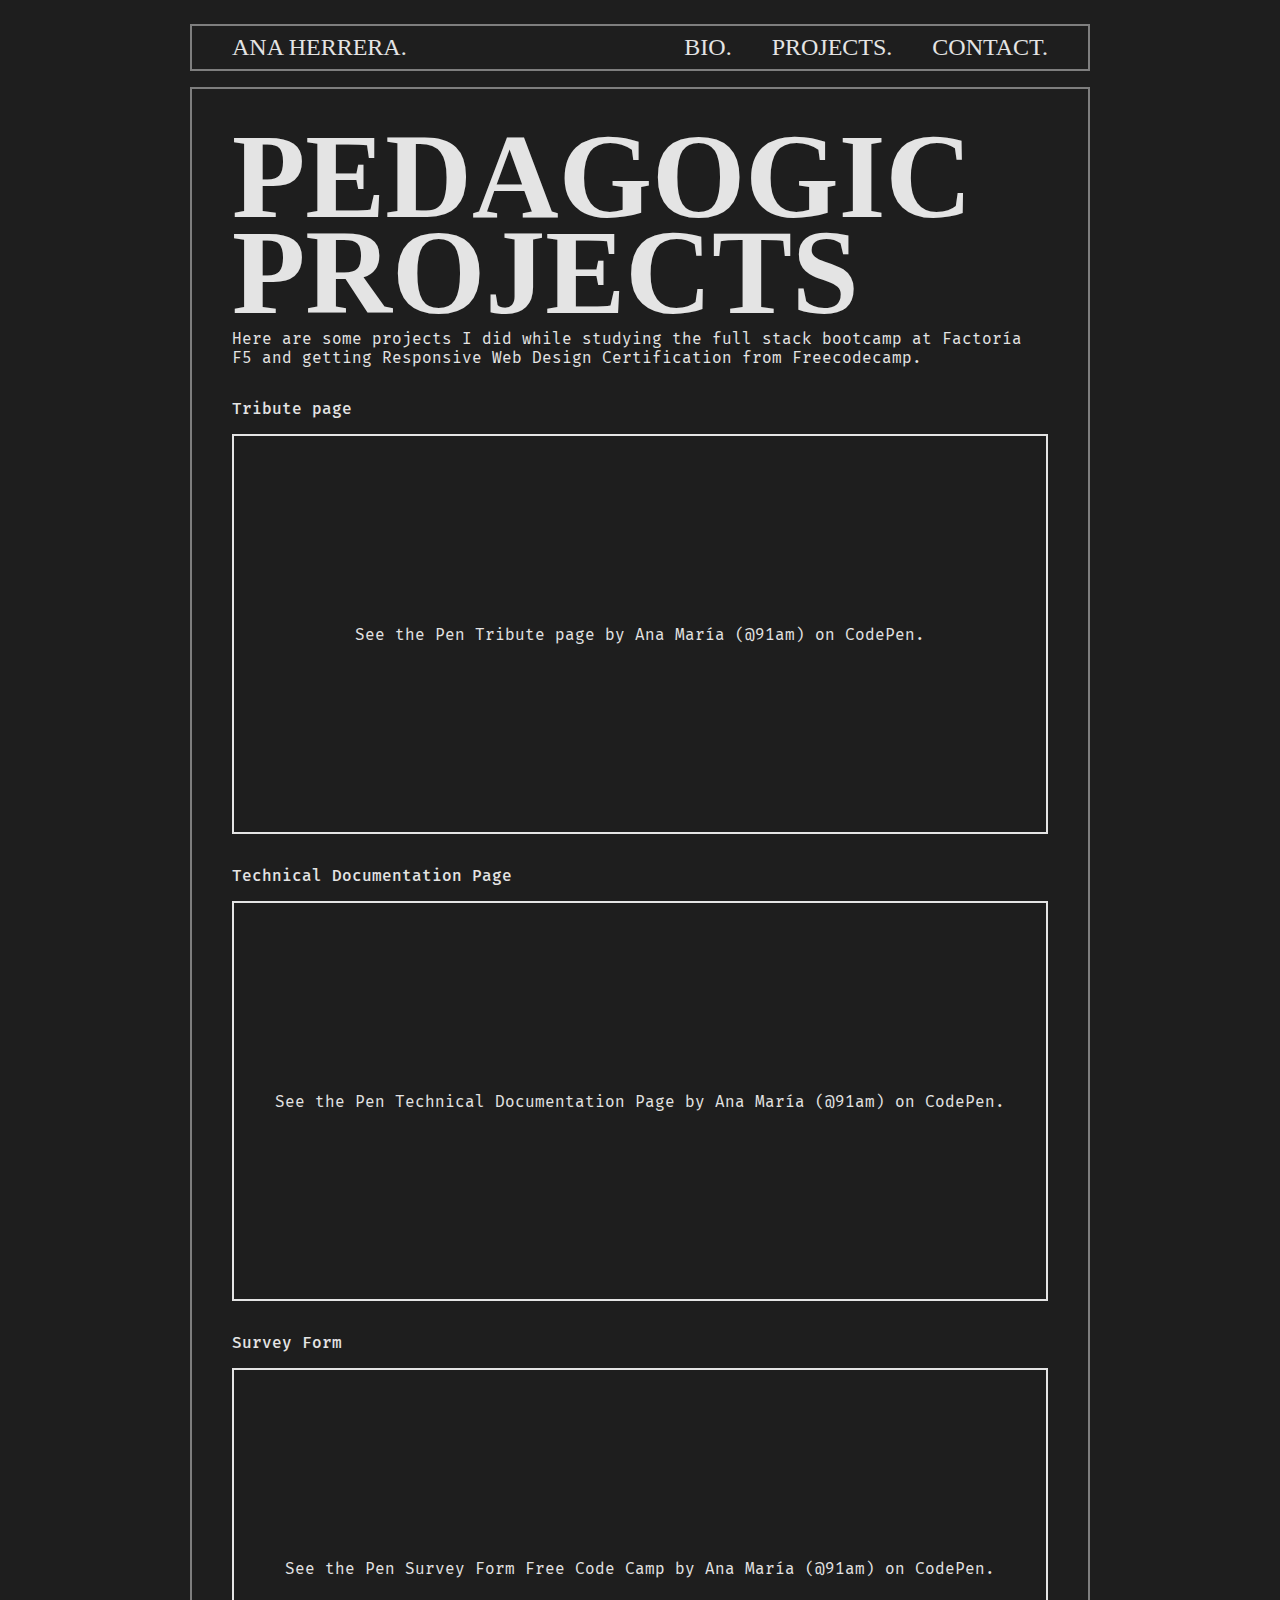
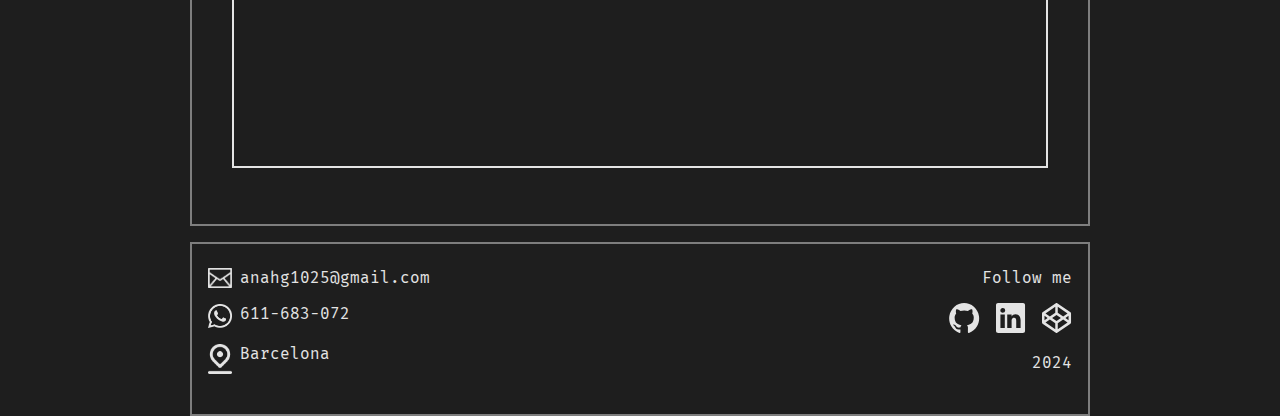
==== pedagogic.html @ 6eaab2d1 "Init repo" ====
<!DOCTYPE html>
<html lang="en">

<head>
    <meta charset="UTF-8">
    <meta name="viewport" content="width=device-width, initial-scale=1.0">
    <title>portafolioAnaHerrera</title>
    <link rel="stylesheet" href="style.css">
    <link rel="preconnect" href="https://fonts.googleapis.com">
    <link rel="preconnect" href="https://fonts.gstatic.com" crossorigin>
    <link
        href="https://fonts.googleapis.com/css2?family=Fira+Mono:wght@400;500;700&family=Tektur:wght@400..900&display=swap"
        rel="stylesheet">

<body>
    <main>
        <header>
            <a href="/index.html">ANA HERRERA.</a>
            <nav>
                <ul>
                    <li><a class="nav-link" href="/index.html#bio-section">BIO.</a></li>
                    <li><a class="nav-link" href="/index.html#projects-section">PROJECTS.</a></li>
                    <li><a class="nav-link" href="/index.html#contact-section">CONTACT.</a></li>
                </ul>
            </nav>
        </header>
        <section class="pedagogic">
            <div>
                <h2>PEDAGOGIC PROJECTS</h2>
                <p class="pedagogic-caption">Here are some projects I did while studying the full stack bootcamp at Factoría F5 and getting
                    Responsive Web Design Certification from Freecodecamp.</p>
            </div>

            <p class="title-codepen">Tribute page</p>
            <p class="codepen" data-height="400" data-default-tab="result" data-slug-hash="YzBNOgx" data-user="91am"
                style="height: 400px; box-sizing: border-box; display: flex; align-items: center; justify-content: center; border: 2px solid; margin: 1em 0; padding: 1em;">
                <span>See the Pen <a href="https://codepen.io/91am/pen/YzBNOgx">
                        Tribute page</a> by Ana María (<a href="https://codepen.io/91am">@91am</a>)
                    on <a href="https://codepen.io">CodePen</a>.</span>
            </p>
            <script async src="https://cpwebassets.codepen.io/assets/embed/ei.js"></script>

            <p class="title-codepen">Technical Documentation Page</p>
            <p class="codepen" data-height="400" data-default-tab="result" data-slug-hash="NWewVEK" data-user="91am" style="height: 400px; box-sizing: border-box; display: flex; align-items: center; justify-content: center; border: 2px solid; margin: 1em 0; padding: 1em;">
                <span>See the Pen <a href="https://codepen.io/91am/pen/NWewVEK">
                Technical Documentation Page</a> by Ana María (<a href="https://codepen.io/91am">@91am</a>)
                on <a href="https://codepen.io">CodePen</a>.</span>
              </p>
              <script async src="https://cpwebassets.codepen.io/assets/embed/ei.js"></script>


            <p class="title-codepen">Survey Form</p>
            <p class="codepen" data-height="400" data-default-tab="result" data-slug-hash="xxmRBQW" data-user="91am" style="height: 400px; box-sizing: border-box; display: flex; align-items: center; justify-content: center; border: 2px solid; margin: 1em 0; padding: 1em;">
                <span>See the Pen <a href="https://codepen.io/91am/pen/xxmRBQW">
                Survey Form Free Code Camp</a> by Ana María (<a href="https://codepen.io/91am">@91am</a>)
                on <a href="https://codepen.io">CodePen</a>.</span>
              </p>
              <script async src="https://cpwebassets.codepen.io/assets/embed/ei.js"></script>

        </section>

        <footer>

            <div class="contact-info">
                <ul>
                    <li><img src="imgs/correo icono.png" alt="icono-correo">anahg1025@gmail.com</li>
                    <li><img src="imgs/whatsapp icono.png" alt="icono-whatsapp">611-683-072</li>
                    <li><img src="imgs/ubicacion icono.png" alt="icono-ubicacion">Barcelona</li>
                </ul>
            </div>

            <div class="networking-container">
                <span>Follow me</span>
                <ul>
                    <li>
                        <a href="https://github.com/91am" target="_blank"><svg width="31" height="30"
                                viewBox="0 0 31 30" fill="none" xmlns="http://www.w3.org/2000/svg">
                                <path
                                    d="M15.1613 0C11.5995 0.000151434 8.15399 1.29973 5.44127 3.66621C2.72854 6.03269 0.925603 9.31163 0.355055 12.9163C-0.215492 16.5211 0.483581 20.2163 2.32719 23.3409C4.1708 26.4655 7.03864 28.8156 10.4176 29.9706C11.1676 30.1052 11.4488 29.6438 11.4488 29.24C11.4488 28.8748 11.43 27.6637 11.43 26.3756C7.6613 27.0869 6.68631 25.4337 6.38631 24.5686C6.05343 23.7272 5.52573 22.9816 4.84882 22.3962C4.32383 22.1079 3.57383 21.3966 4.83006 21.3774C5.30974 21.4307 5.7698 21.6019 6.17126 21.8763C6.57272 22.1507 6.90376 22.5203 7.13631 22.9537C7.34146 23.3316 7.61732 23.6642 7.94809 23.9326C8.27885 24.201 8.65801 24.3998 9.06384 24.5177C9.46968 24.6355 9.8942 24.6701 10.3131 24.6195C10.732 24.5688 11.137 24.4339 11.505 24.2225C11.5699 23.4407 11.9098 22.7096 12.4613 22.1656C9.12379 21.7811 5.63632 20.4546 5.63632 14.572C5.61524 13.0435 6.16534 11.5647 7.17381 10.4388C6.71523 9.11036 6.76889 7.6525 7.32381 6.36327C7.32381 6.36327 8.58 5.95954 11.4488 7.93965C13.9032 7.24754 16.4943 7.24754 18.9487 7.93965C21.8174 5.94033 23.0737 6.36327 23.0737 6.36327C23.6287 7.65248 23.6823 9.11037 23.2237 10.4388C24.2352 11.5628 24.7858 13.0429 24.7612 14.572C24.7612 20.4738 21.2549 21.7811 17.9175 22.1656C18.2755 22.5376 18.5512 22.9842 18.7259 23.4751C18.9006 23.9661 18.9702 24.4898 18.93 25.0108C18.93 27.0678 18.9112 28.721 18.9112 29.2401C18.9112 29.6438 19.1925 30.1244 19.9425 29.9706C23.3154 28.8062 26.175 26.4506 28.0108 23.3244C29.8465 20.1983 30.539 16.5049 29.9645 12.9037C29.39 9.30244 27.5859 6.02775 24.8744 3.66415C22.1628 1.30056 18.7203 0.00189921 15.1613 0Z"
                                    fill="#E4E4E4" />
                            </svg></a>
                    </li>
                    <li>
                        <a href="https://www.linkedin.com/in/ana-maria-hg/" target="_blank"><svg width="30" height="30"
                                viewBox="0 0 30 30" fill="none" xmlns="http://www.w3.org/2000/svg">
                                <path
                                    d="M26.8855 0.000209743H2.14675C1.86866 -0.00375713 1.59254 0.0485803 1.33415 0.154233C1.07576 0.259886 0.840159 0.416785 0.640809 0.615969C0.441459 0.815153 0.282263 1.05272 0.172312 1.31511C0.0623615 1.57749 0.00380923 1.85955 0 2.14518V27.8548C0.00380923 28.1404 0.0623615 28.4225 0.172312 28.6849C0.282263 28.9473 0.441459 29.1848 0.640809 29.384C0.840159 29.5832 1.07576 29.7401 1.33415 29.8458C1.59254 29.9514 1.86866 30.0038 2.14675 29.9998H26.8855C27.1636 30.0038 27.4397 29.9514 27.6981 29.8458C27.9565 29.7401 28.1921 29.5832 28.3914 29.384C28.5908 29.1848 28.75 28.9473 28.8599 28.6849C28.9699 28.4225 29.0284 28.1404 29.0323 27.8548V2.14518C29.0284 1.85955 28.9699 1.57749 28.8599 1.31511C28.75 1.05272 28.5908 0.815153 28.3914 0.615969C28.1921 0.416785 27.9565 0.259886 27.6981 0.154233C27.4397 0.0485803 27.1636 -0.00375713 26.8855 0.000209743ZM8.80606 25.1099H4.42494V11.61H8.80606V25.1099ZM6.6155 9.72007C6.01129 9.72007 5.43182 9.47354 5.00458 9.03471C4.57734 8.59588 4.33731 8.0007 4.33731 7.38011C4.33731 6.75951 4.57734 6.16433 5.00458 5.7255C5.43182 5.28667 6.01129 5.04014 6.6155 5.04014C6.93634 5.00277 7.26124 5.03542 7.56894 5.13596C7.87664 5.23651 8.16019 5.40267 8.40104 5.62357C8.64188 5.84448 8.83458 6.11514 8.96651 6.41784C9.09845 6.72054 9.16665 7.04846 9.16665 7.38011C9.16665 7.71176 9.09845 8.03967 8.96651 8.34237C8.83458 8.64507 8.64188 8.91574 8.40104 9.13664C8.16019 9.35754 7.87664 9.52371 7.56894 9.62425C7.26124 9.72479 6.93634 9.75745 6.6155 9.72007ZM24.6073 25.1099H20.2262V17.865C20.2262 16.05 19.5982 14.865 18.0064 14.865C17.5138 14.8687 17.0341 15.0274 16.632 15.3198C16.2299 15.6121 15.9246 16.024 15.7574 16.5C15.6432 16.8525 15.5936 17.2238 15.6114 17.595V25.0949H11.2303C11.2303 25.0949 11.2303 12.825 11.2303 11.595H15.6114V13.5C16.0094 12.7907 16.5883 12.2063 17.2856 11.8098C17.983 11.4134 18.7725 11.2198 19.569 11.2501C22.4898 11.2501 24.6073 13.185 24.6073 17.34V25.1099Z"
                                    fill="#E4E4E4" />
                            </svg></a>
                    </li>
                    <li>
                        <a href="https://codepen.io/91am" target="_blank"><svg width="30" height="30"
                                viewBox="0 0 30 30" fill="none" xmlns="http://www.w3.org/2000/svg">
                                <g clip-path="url(#clip0_102_4)">
                                    <path
                                        d="M3.49942 19.5703L13.2686 26.3002V20.2902L7.8575 16.5569L3.49942 19.5703ZM2.49496 17.1596L5.62176 15L2.49496 12.8404V17.1596ZM15.7636 26.3002L25.5328 19.5703L21.1748 16.5569L15.7636 20.2902V26.3002ZM14.5161 18.0469L18.9228 15L14.5161 11.9531L10.1094 15L14.5161 18.0469ZM7.8575 13.4431L13.2686 9.70982V3.69978L3.49942 10.4297L7.8575 13.4431ZM23.4105 15L26.5373 17.1596V12.8404L23.4105 15ZM21.1748 13.4431L25.5328 10.4297L15.7636 3.69978V9.70982L21.1748 13.4431ZM29.0323 10.4297V19.5703C29.0323 20.0279 28.8486 20.385 28.4814 20.6417L15.2128 29.7824C14.986 29.9275 14.7537 30 14.5161 30C14.2785 30 14.0463 29.9275 13.8195 29.7824L0.550835 20.6417C0.183612 20.385 0 20.0279 0 19.5703V10.4297C0 9.9721 0.183612 9.61495 0.550835 9.35826L13.8195 0.217634C14.0463 0.0725446 14.2785 0 14.5161 0C14.7537 0 14.986 0.0725446 15.2128 0.217634L28.4814 9.35826C28.8486 9.61495 29.0323 9.9721 29.0323 10.4297Z"
                                        fill="#E4E4E4" />
                                </g>
                                <defs>
                                    <clipPath id="clip0_102_4">
                                        <rect width="30" height="30" fill="white" />
                                    </clipPath>
                                </defs>
                            </svg>
                        </a>
                    </li>
                </ul>
                <span>2024</span>
            </div>
        </footer>

    </main>
</body>
---- style.css ----
:root {
    --primary-color: #1E1E1E;
    --secondary-color: #E4E4E4;
    --tertiary-color: #7e7e7e;
    --accent-color: #D5FD02;
    --font-family-primary: 'Tektur condensed';
    --font-family-secondary: 'Fira Mono', monospace;
    --h2-size: 7.5rem;
    /*150px*/
    --h3-size: 4rem;
    /*48px*/
    --h4-size: 1.5rem;
    /*32px*/
    --h5-size: 4.5rem;
     /*72px*/
    --paragraf-size: 1rem;
    /*16px*/
    --xxs:  0.8rem;
}

* {
    margin: 0;
    padding: 0;
    /* border: 1px solid pink; */
}

body {
    background-color: var(--primary-color);
    display: flex;
    justify-content: center;
    @media screen and (max-width:1080px) {
        margin: 16px 32px;
       }
}

main {
    width: 900px;
    margin-top: 24px;
    
    @media screen and (max-width:1080px) {
        width: 100%;
    }
}

section {
    padding: 40px 40px;
    @media screen and (max-width:1080px) {
        padding: 20px 20px;
    }   
}

h2 {
    line-height: 0.8;
    color: var(--secondary-color);
    font-family: var(--font-family-primary);
    font-size: var(--h2-size);
    font-weight: 900;
}

h3 {
    color: var(--primary-color);
    font-family: var(--font-family-primary);
    font-size: var(--h3-size);
    font-weight: 900;
}

header {
    list-style: none;
    font-family: var(--font-family-primary);
    font-size: var(--h4-size);
    color: var(--secondary-color);
    display: flex;
    justify-content: space-between;
    border: 2px solid var(--tertiary-color);
    padding: 8px 40px; 

    @media screen and (max-width:1080px) {
        padding: 8px 20px;
       }
}

a {
    text-decoration: none;
    color: var(--secondary-color);
    text-decoration: none;
}

a:hover {
    color: var(--accent-color);
}

nav {

    ul {
    list-style: none;
    display: flex;
    justify-content:flex-end;
    gap: 40px;
    width: 500px;
    }

    @media screen and (max-width:1080px) {
        display: none;
       }
}

/*HERE BEGINS HERO SECTION*/

.hero{
    border: 2px solid var(--tertiary-color);
    position: relative;
    margin-top: 16px;


    span{
        font-size: var(--paragraf-size);
        font-family: var(--font-family-secondary);
        color: var(--secondary-color);
        text-align: center;
        margin-top: 24px;
    }

    a {
        color: var(--accent-color);
        cursor: pointer; 
    }
    
    
    h1 {
        position: absolute;
        z-index: 10;
        font-family: var(--font-family-primary);
        color:var(--secondary-color);
        font-size: 5rem;
        max-width: calc(100% - 150px);
        left: 72px;
        top:48px;

        @media screen and (max-width:1080px) {
            font-size: 3.4rem;
           }

        @media screen and (max-width:600px) {
            font-size: 2rem;
            left: 32px;
            top: 32px;
           }
    }
   
    video {
        width: 100%;
        filter: grayscale();
        margin-bottom: 8px;
    }

    span{
        font-size: var(--paragraf-size);
        font-family: var(--font-family-secondary);
        color: var(--secondary-color);
        text-align: center;
        margin-top: 24px;
    }

      a {
        color: var(--accent-color);
        cursor: pointer; 
    }
}


/*HERE BEGINS BIO SECTION*/

.bio {
  
    border: 2px solid var(--tertiary-color);
    color: var(--secondary-color);
    font-family: var(--font-family-secondary);
    gap: 48px;
    margin-top: 16px;

    .title{
        text-align: left;
        width: 100%;

        h2{
            @media screen and (max-width:1080px) {
                font-size: var(--h5-size)
               }

            @media screen and (max-width:600px) {
                font-size: var(--h3-size)
               }
        }

    }

    .bio-caption {
        display: flex;
        flex-direction: column;
        text-align: justify;

    }

    .cv-container{
        display: flex;
        gap: 24px;
    }

    .bio-container{
        display: flex;
        flex-direction: row;
        margin-top: 40px;
        gap: 48px;

        @media screen and (max-width:1080px) {
         flex-direction: column;
        }
    }

    .portrait-pic {
        width: 100%;
        height: 100%;
        max-width: 450px;
        align-self: center;
    }
}

.btn-download-cv {
    all: unset;
    padding: 4px;
    width: 150px;
    border-radius: 8px;
    border: 2px solid var(--secondary-color);
    color: var(--secondary-color);
    font-family: var(--font-family-secondary);
    font-size: var(--paragraf-size);
    text-align: center;
    cursor: pointer;  
    margin-top: 24px;
    transition: all .3s ease-in-out;

    &:hover{
        color: var(--primary-color);
        border: 2px solid var(--accent-color);
        background-color: var(--accent-color);
        transform: scale(1.1);
    }
}

h2{
    display: flex;
    justify-content: flex-start;
    color: var(--secondary-color);
    margin: 0;
}


/*AQUI EMPIEZA LA SECCION PROYECTOS*/

.projects{
    border: 2px solid var(--tertiary-color);
    margin-top: 16px;

    .title{
        text-align: left;
        width: 100%;

        h2{
            @media screen and (max-width:1080px) {
                font-size: var(--h5-size)
               }

               @media screen and (max-width:600px) {
                font-size: var(--h3-size)
               }
        }
    }
}

.projects-container {
    display: flex;
    flex-direction: row;
    color: var(--secondary-color);
    font-family: var(--font-family-secondary);
    gap: 48px;
    margin-top: 40px;
    
    @media screen and (max-width:1080px) {
        flex-direction: column;
       }
}

.project-caption {
    width: 400px;
    display: flex;
    flex-direction: column;
    text-align: justify;

    @media screen and (max-width:1080px) {
        width: 100%;
       }
}


.social-media-links li{
    display: inline-block;
    max-width: 40px;
    margin-top: 24px;
    margin-right: 8px;
}

.social-media-links{
    img{
        max-width: 24px;
    }

    svg{
        
        &:hover{
            path{
                fill: var(--accent-color);
            }
            transform: scale(1.1);
        }
    }
    
}

.projects-portfolio-links{
    display: flex;
    flex-direction: column;
    gap: 24px;

    li{
        list-style: none;
        display: flex;
        color: var(--secondary-color);
        font-family: var(--font-family-secondary);
        font-size: var(--h4-size);
        cursor: pointer;
        gap: 8px;
        align-items: center;
        line-height: 1;

        @media screen and (max-width:1080px) {
            gap: 40px;
           }
    }

    span{
        font-family: var(--font-family-primary);
        font-size: var(--h3-size);
        color: var(--tertiary-color);
        min-width: 88px;
    }

    a{
        width: 260px;
        text-align: end;
        &:hover{
            color: var(--accent-color);
        }

        @media screen and (max-width:1080px) {
            width: 180px;
            text-align: start;
           }
    }
}

/*HERE PEDAGOGIC SECTION*/

.pedagogic {
    border: 2px solid var(--tertiary-color);
    margin-top: 16px;

    h2 {
        @media screen and (max-width:1080px) {
            font-size: var(--h5-size)
        }

        @media screen and (max-width:600px) {
            font-size: var(--h3-size)
           }
    }

    .pedagogic-caption{
        margin-top: 8px;
    }

    p {
        color: var(--secondary-color);
        font-family: var(--font-family-secondary);
        font-size: var(--paragraf-size)
    }
}


.title-codepen {
    font-weight: 500;
    font-size: 32px;
    margin-top: 32px;
}


/*AQUI EMPIEZA LA SECCION CONTACTOS*/

.contact{
    display: flex;
    flex-direction: column;
    border: 2px solid var(--tertiary-color);
    margin-top: 16px;
    

    .title{
        text-align: left;
        width: 100%;

        h2{
            @media screen and (max-width:1080px) {
                font-size: var(--h5-size)
               }

            @media screen and (max-width:600px) {
                font-size: var(--h3-size)
               }
        }
    }

    p{
        font-size: var(--paragraf-size);
        font-family: var(--font-family-secondary);
        color: var(--secondary-color);
        margin-top: 24px;
    }
}

.heart-container{
    display: flex;
    flex-direction: column;

    span{
        font-size: var(--paragraf-size);
        font-family: var(--font-family-secondary);
        color: var(--secondary-color);
        text-align: center;
        margin-top: 24px;
    }

    @media screen and (max-width:1080px) {
        align-items: center;
       }

    a {
        color: var(--accent-color);
        cursor: pointer; 
    }
   
}

.contact-container{
    display: flex;
    flex-direction: row;
    align-items: center;
    margin-top: 24px;
    gap: 48px;

    img{
        width: 346px;
        animation: heart-pulse 3s infinite;

        @media screen and (max-width:600px) {
            width: 275px;
           }
    }

    @media screen and (max-width:1080px) {
        flex-direction: column;
       }
   
}

@keyframes heart-pulse {
    0%{
        transform: scale(1);
    }

    50%{
        transform: scale(1.05);
    }

    100%{
        transform: scale(1);
    }
    
}

form{
    border: 2px solid var(--secondary-color);
    border-radius: 8px;
    min-width: 380px;
    display: flex;
    flex-direction: column;
    font-size: var(--paragraf-size);
    font-family: var(--font-family-secondary);
    color: var(--secondary-color);
    padding: 16px;
    gap: 8px;

    @media screen and (max-width:1080px) {
        width: calc(100% - 32px);
        min-width: unset;
       }

    input, textarea{
        border-radius: 8px;
        background-color: var(--background-color);
        border: 2px solid var(--tertiary-color);
        height: 26px;
        padding: 4px;
        color: var(--secondary-color);
    }

    #message-box{
        height: 150px;
        text-align: initial;
    }

    #btn-submit{
        all: unset;
        padding: 4px;
        width: 180px;
        border-radius: 8px;
        border: 2px solid var(--secondary-color);
        color: var(--secondary-color);
        font-family: var(--font-family-secondary);
        font-size: var(--paragraf-size);
        text-align: center;
        cursor: pointer;  
        margin-top: 8px;
        transition: all .3s ease-in-out;
        align-self: center;
    
        &:hover{
            color: var(--primary-color);
            border: 2px solid var(--accent-color);
            background-color: var(--accent-color);
            transform: scale(1.1);
        }
}

}


footer {
    display: flex;
    flex-direction: row;
    justify-content: space-between;
    padding: 24px 16px;
    margin-top: 16px;
    border: 2px solid var(--tertiary-color);

    .contact-info{
        font-family: var(--font-family-secondary);
        font-size: var(--paragraf-size);
        color: var(--secondary-color);

        @media screen and (max-width:600px) {
            font-size: var(--paragraf-size);
           }
      
        li {
            list-style: none;
            display: flex;
            gap: 8px;
            margin-bottom: 16px;
            
            img{
                max-width: 24px;
            }
        }
    }

    .networking-container{
        font-family: var(--font-family-secondary);
        font-size: var(--paragraf-size);
        color: var(--secondary-color);
        text-align: right;

        ul {
            list-style: none;
            display: flex;
            flex-direction: row;
            gap: 16px;
            margin-bottom: 16px;
            margin-top: 16px;

            img{
                max-width: 24px;
            }

            svg{
                
                &:hover{
                    path{
                        fill: var(--accent-color);
                    }
                    transform: scale(1.1);
                }
            }
        }
    }
}
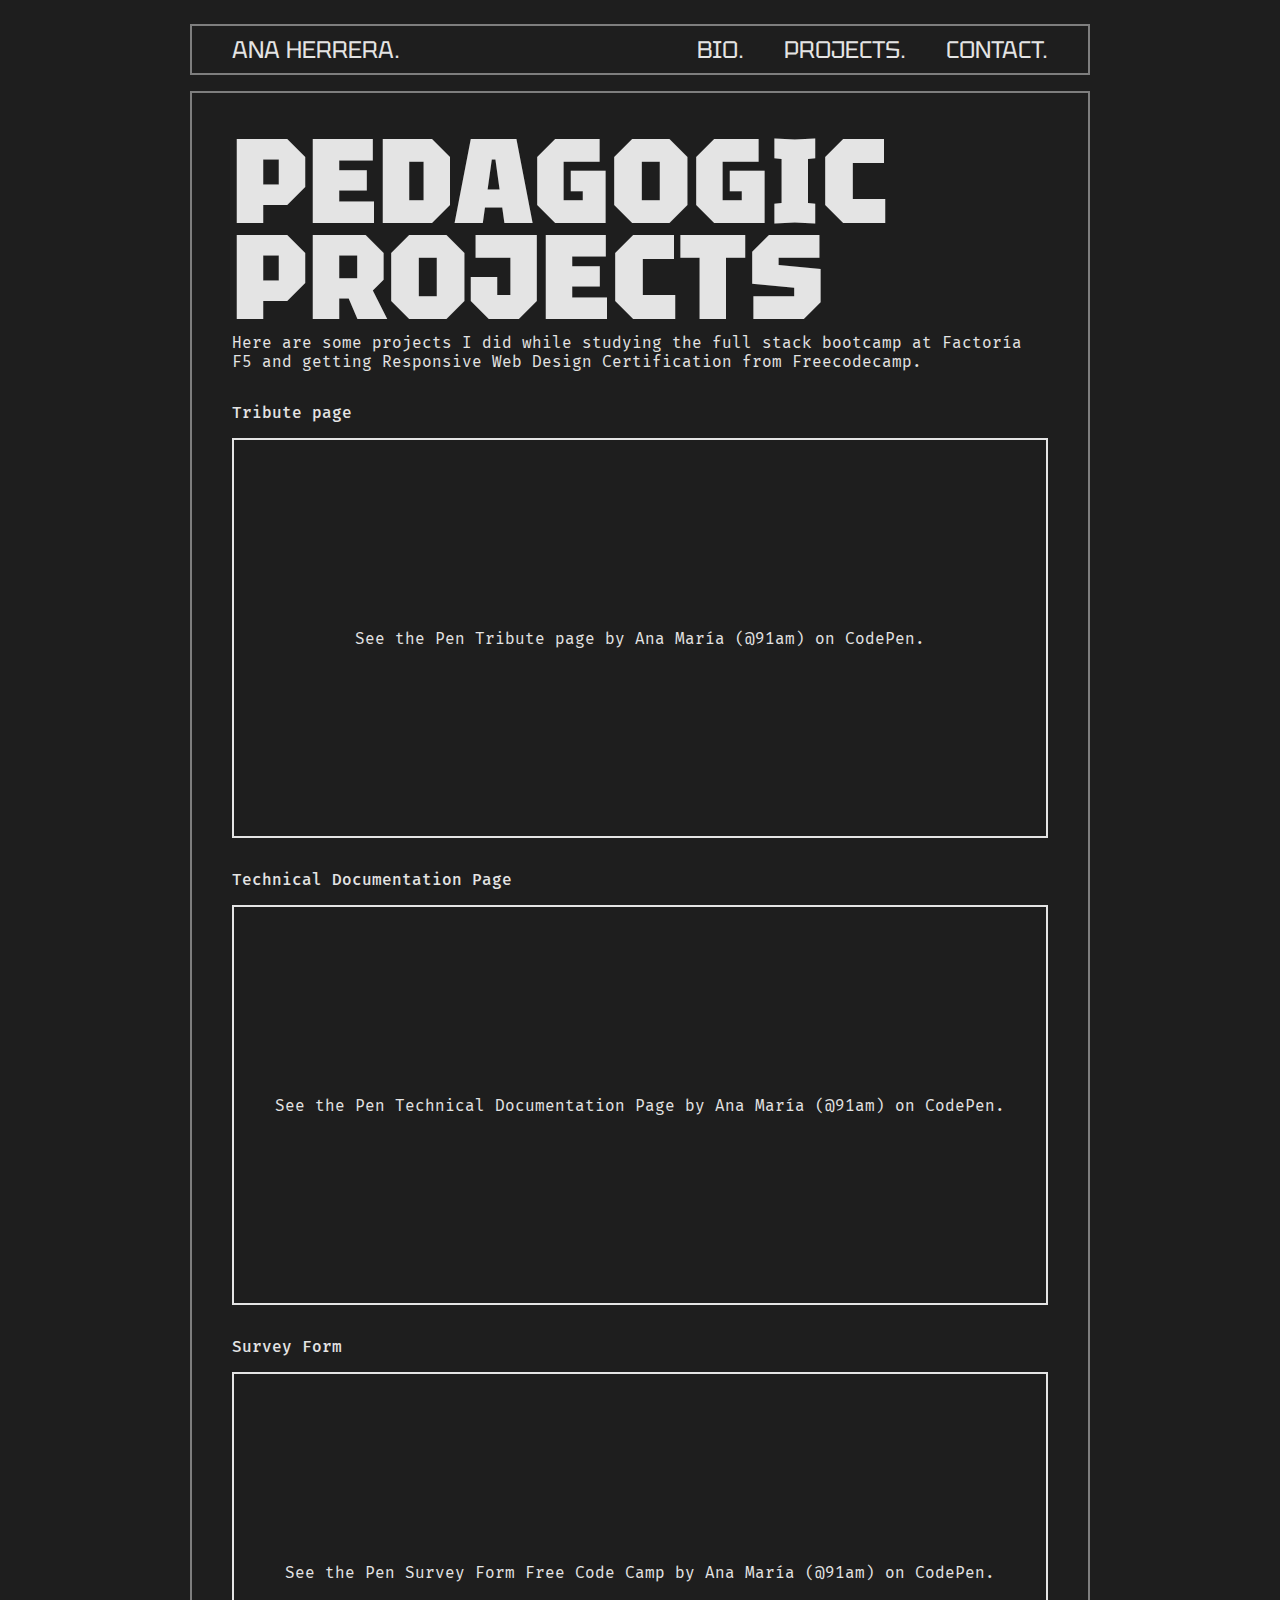
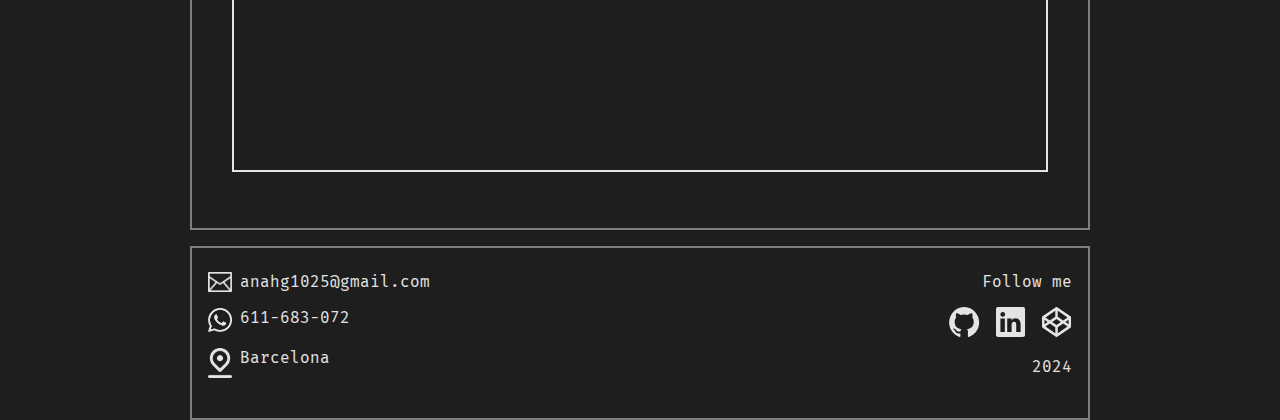
==== commit e8802eb4: "Change video and fonts" ====
--- a/pedagogic.html
+++ b/pedagogic.html
@@ -9,7 +9,7 @@
     <link rel="preconnect" href="https://fonts.googleapis.com">
     <link rel="preconnect" href="https://fonts.gstatic.com" crossorigin>
     <link
-        href="https://fonts.googleapis.com/css2?family=Fira+Mono:wght@400;500;700&family=Tektur:wght@400..900&display=swap"
+        href="https://fonts.googleapis.com/css2?family=Fira+Mono:wght@400;500;700&family=Tektur:wght@900&display=swap"
         rel="stylesheet">
 
 <body>
--- a/style.css
+++ b/style.css
@@ -3,7 +3,7 @@
     --secondary-color: #E4E4E4;
     --tertiary-color: #7e7e7e;
     --accent-color: #D5FD02;
-    --font-family-primary: 'Tektur condensed';
+    --font-family-primary: 'Tektur';
     --font-family-secondary: 'Fira Mono', monospace;
     --h2-size: 7.5rem;
     /*150px*/
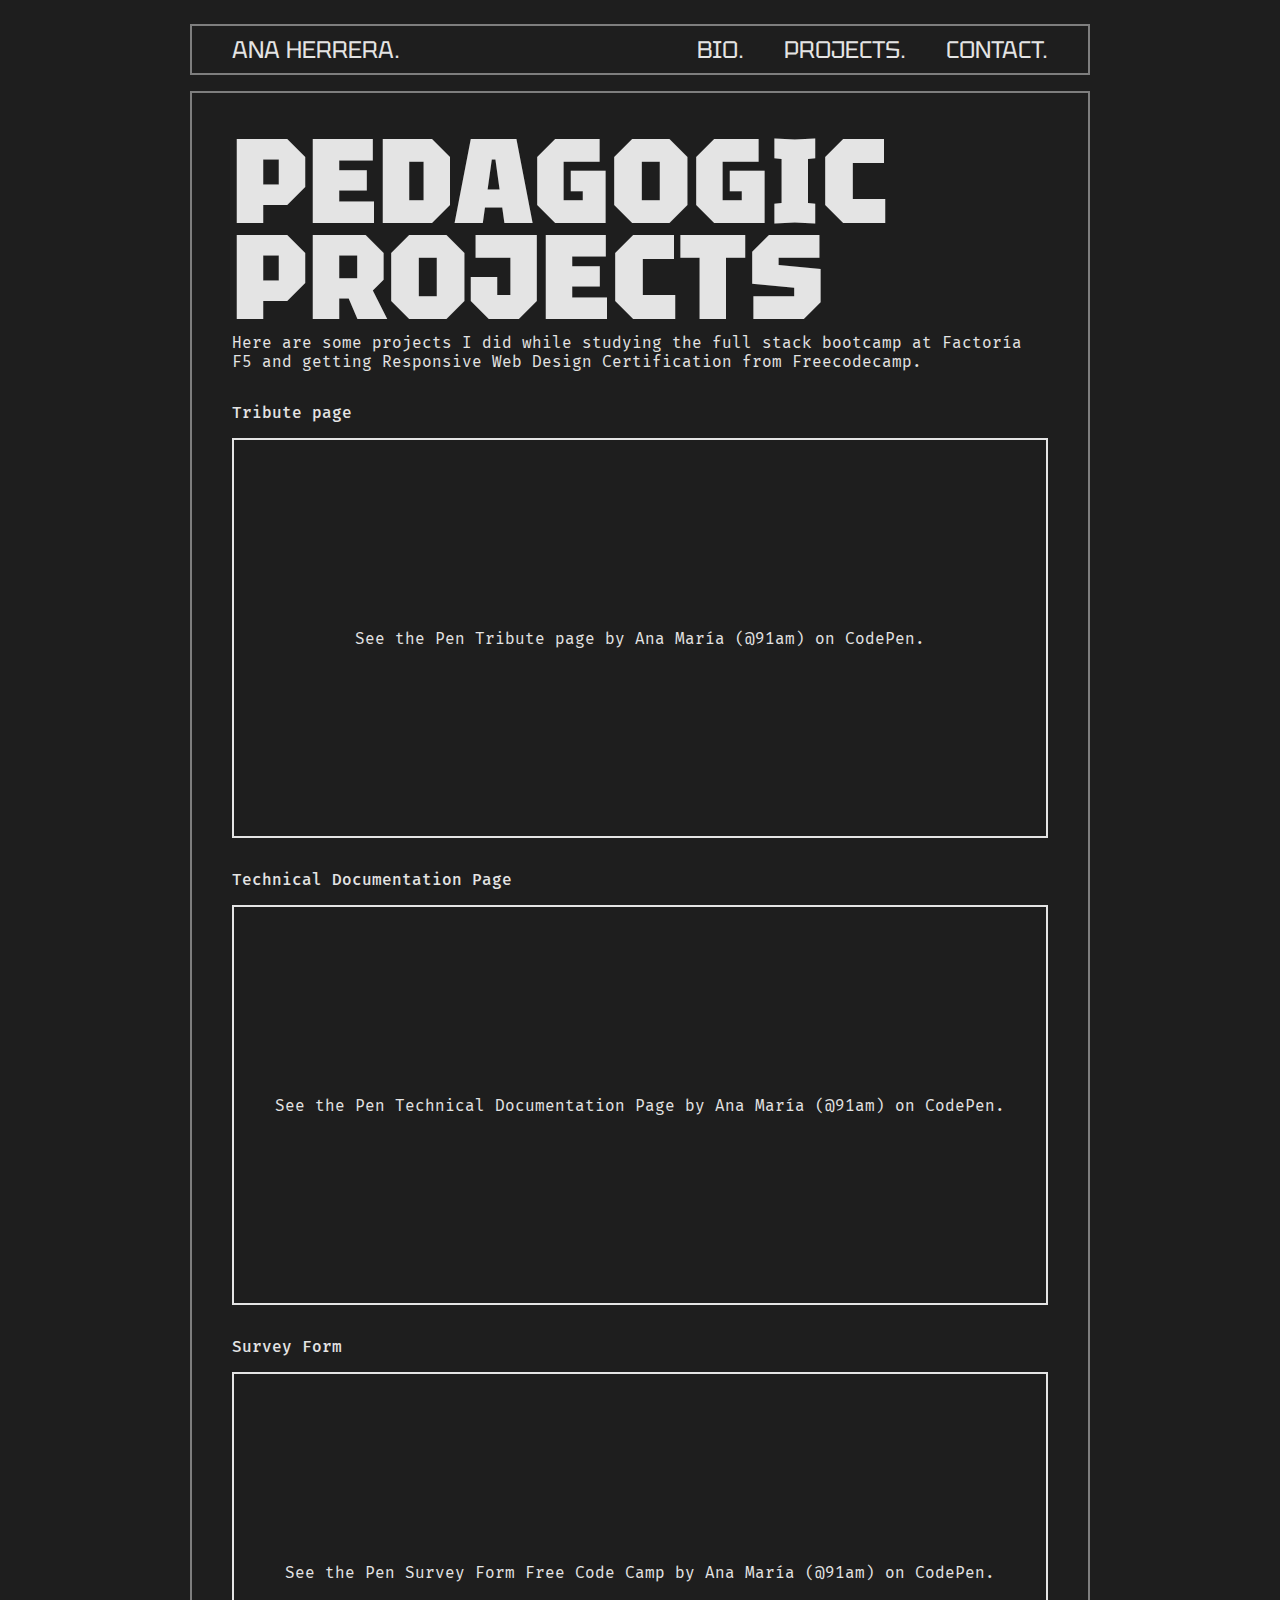
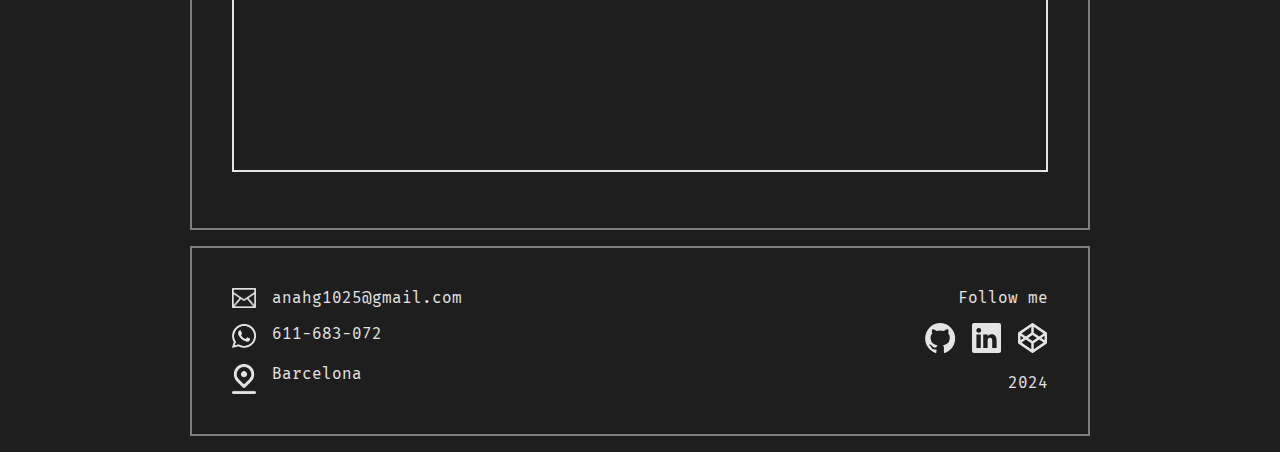
==== commit fbd7cabe: "Projects modal" ====
--- a/pedagogic.html
+++ b/pedagogic.html
@@ -4,13 +4,15 @@
 <head>
     <meta charset="UTF-8">
     <meta name="viewport" content="width=device-width, initial-scale=1.0">
-    <title>portafolioAnaHerrera</title>
+    <title>Ana Herrera</title>
     <link rel="stylesheet" href="style.css">
     <link rel="preconnect" href="https://fonts.googleapis.com">
     <link rel="preconnect" href="https://fonts.gstatic.com" crossorigin>
     <link
         href="https://fonts.googleapis.com/css2?family=Fira+Mono:wght@400;500;700&family=Tektur:wght@900&display=swap"
         rel="stylesheet">
+    <link rel="icon" href="/public/favicon.ico" type="image/x-icon">
+
 
 <body>
     <main>
@@ -23,6 +25,22 @@
                     <li><a class="nav-link" href="/index.html#contact-section">CONTACT.</a></li>
                 </ul>
             </nav>
+
+                    <button class="menu" id="hamburger-menu" onclick="" aria-label="Main Menu">
+                        <svg width="40" height="40" viewBox="0 0 100 100">
+                          <path class="line line1" d="M 20,29.000046 H 80.000231 C 80.000231,29.000046 94.498839,28.817352 94.532987,66.711331 94.543142,77.980673 90.966081,81.670246 85.259173,81.668997 79.552261,81.667751 75.000211,74.999942 75.000211,74.999942 L 25.000021,25.000058" />
+                          <path class="line line2" d="M 20,50 H 80" />
+                          <path class="line line3" d="M 20,70.999954 H 80.000231 C 80.000231,70.999954 94.498839,71.182648 94.532987,33.288669 94.543142,22.019327 90.966081,18.329754 85.259173,18.331003 79.552261,18.332249 75.000211,25.000058 75.000211,25.000058 L 25.000021,74.999942" />
+                        </svg>
+                      </button>
+
+                      <div id="modal-menu">
+                        <ul class="menu-modal-list">
+                            <li><a class="nav-link" href="/index.html#bio-section" id="bio-modal-link">BIO.</a></li>
+                            <li><a class="nav-link" href="/index.html#projects-section" id="projects-modal-link">PROJECTS.</a></li>
+                            <li><a class="nav-link" href="/index.html#contact-section" id="contact-modal-link">CONTACT.</a></li>
+                        </ul>
+                      </div>
         </header>
         <section class="pedagogic">
             <div>
@@ -110,4 +128,5 @@
         </footer>
 
     </main>
+    <script src="index.js"></script>
 </body>--- a/style.css
+++ b/style.css
@@ -5,17 +5,13 @@
     --accent-color: #D5FD02;
     --font-family-primary: 'Tektur';
     --font-family-secondary: 'Fira Mono', monospace;
-    --h2-size: 7.5rem;
-    /*150px*/
-    --h3-size: 4rem;
-    /*48px*/
-    --h4-size: 1.5rem;
-    /*32px*/
-    --h5-size: 4.5rem;
-     /*72px*/
-    --paragraf-size: 1rem;
-    /*16px*/
-    --xxs:  0.8rem;
+    --font-size-xxl: 7.5rem;
+    --font-size-xl: 5rem;
+    --font-size-l: 4.5rem;
+    --font-size-m: 3.3rem;
+    --font-size-s: 1.5rem;
+    --font-size-xs: 1rem;
+    --font-size-xxs: 0.8rem;
 }
 
 * {
@@ -28,15 +24,16 @@
     background-color: var(--primary-color);
     display: flex;
     justify-content: center;
+
     @media screen and (max-width:1080px) {
         margin: 16px 32px;
-       }
+    }
 }
 
 main {
     width: 900px;
     margin-top: 24px;
-    
+
     @media screen and (max-width:1080px) {
         width: 100%;
     }
@@ -44,39 +41,139 @@
 
 section {
     padding: 40px 40px;
+
     @media screen and (max-width:1080px) {
         padding: 20px 20px;
-    }   
+    }
 }
 
 h2 {
     line-height: 0.8;
     color: var(--secondary-color);
     font-family: var(--font-family-primary);
-    font-size: var(--h2-size);
+    font-size: var(--font-size-xxl);
     font-weight: 900;
 }
 
 h3 {
     color: var(--primary-color);
     font-family: var(--font-family-primary);
-    font-size: var(--h3-size);
+    font-size: var(--font-size-m);
     font-weight: 900;
 }
 
 header {
     list-style: none;
     font-family: var(--font-family-primary);
-    font-size: var(--h4-size);
+    font-size: var(--font-size-s);
     color: var(--secondary-color);
     display: flex;
     justify-content: space-between;
+    align-items: center;
     border: 2px solid var(--tertiary-color);
-    padding: 8px 40px; 
+    padding: 8px 40px;
 
     @media screen and (max-width:1080px) {
         padding: 8px 20px;
-       }
+    }
+
+    #modal-menu {
+        position: absolute;
+        transition: opacity 0.3s ease-in-out;
+        opacity: 0;
+        height: 100%;
+        width: 100%;
+        z-index: 9;
+
+    }
+
+    #modal-menu.opened {
+        position: fixed;
+        overflow-y: hidden;
+        display: block;
+        height: 100%;
+        width: 100%;
+        background-color: var(--primary-color);
+        z-index: 9;
+        top: 0;
+        left: 0;
+        display: flex;
+        justify-items: center;
+        align-items: center;
+        justify-content: center;
+        opacity: 1;
+    }
+
+    .menu {
+        background-color: transparent;
+        border: none;
+        cursor: pointer;
+        display: flex;
+        padding: 0;
+        z-index: 10;
+        position: relative;
+        display: none;
+
+        @media screen and (max-width:1080px) {
+            display: block;
+        }
+
+    }
+
+    .menu.opened{
+        position: fixed;
+        right: 55px;
+        top: 50px;
+    }
+
+    .menu-modal-list{
+        list-style: none;
+        font-size: var(--font-size-m);
+       
+    }
+
+    .line {
+        fill: none;
+        stroke: var(--secondary-color);
+        stroke-width: 6;
+        transition: stroke-dasharray 600ms cubic-bezier(0.4, 0, 0.2, 1),
+            stroke-dashoffset 600ms cubic-bezier(0.4, 0, 0.2, 1);
+    }
+
+    .line1 {
+        stroke-dasharray: 60 207;
+        stroke-width: 6;
+    }
+
+    .line2 {
+        stroke-dasharray: 60 60;
+        stroke-width: 6;
+    }
+
+    .line3 {
+        stroke-dasharray: 60 207;
+        stroke-width: 6;
+    }
+
+
+    .opened .line1 {
+        stroke-dasharray: 90 207;
+        stroke-dashoffset: -134;
+        stroke-width: 6;
+    }
+
+    .opened .line2 {
+        stroke-dasharray: 1 60;
+        stroke-dashoffset: -30;
+        stroke-width: 6;
+    }
+
+    .opened .line3 {
+        stroke-dasharray: 90 207;
+        stroke-dashoffset: -134;
+        stroke-width: 6;
+    }
+
 }
 
 a {
@@ -92,28 +189,28 @@
 nav {
 
     ul {
-    list-style: none;
-    display: flex;
-    justify-content:flex-end;
-    gap: 40px;
-    width: 500px;
+        list-style: none;
+        display: flex;
+        justify-content: flex-end;
+        gap: 40px;
+        width: 500px;
     }
 
     @media screen and (max-width:1080px) {
         display: none;
-       }
+    }
 }
 
 /*HERE BEGINS HERO SECTION*/
 
-.hero{
+.hero {
     border: 2px solid var(--tertiary-color);
     position: relative;
     margin-top: 16px;
 
 
-    span{
-        font-size: var(--paragraf-size);
+    span {
+        font-size: var(--font-size-xs);
         font-family: var(--font-family-secondary);
         color: var(--secondary-color);
         text-align: center;
@@ -122,48 +219,48 @@
 
     a {
         color: var(--accent-color);
-        cursor: pointer; 
-    }
-    
-    
+        cursor: pointer;
+    }
+
+
     h1 {
         position: absolute;
-        z-index: 10;
+        z-index: 7;
         font-family: var(--font-family-primary);
-        color:var(--secondary-color);
-        font-size: 5rem;
+        color: var(--secondary-color);
+        font-size: var(--font-size-xl);
         max-width: calc(100% - 150px);
         left: 72px;
-        top:48px;
+        top: 48px;
 
         @media screen and (max-width:1080px) {
-            font-size: 3.4rem;
-           }
+            font-size: var(--font-size-m);
+        }
 
         @media screen and (max-width:600px) {
-            font-size: 2rem;
+            font-size: var(--font-size-s);
             left: 32px;
             top: 32px;
-           }
-    }
-   
+        }
+    }
+
     video {
         width: 100%;
         filter: grayscale();
         margin-bottom: 8px;
     }
 
-    span{
-        font-size: var(--paragraf-size);
+    span {
+        font-size: var(--font-size-xs);
         font-family: var(--font-family-secondary);
         color: var(--secondary-color);
         text-align: center;
         margin-top: 24px;
     }
 
-      a {
+    a {
         color: var(--accent-color);
-        cursor: pointer; 
+        cursor: pointer;
     }
 }
 
@@ -171,25 +268,25 @@
 /*HERE BEGINS BIO SECTION*/
 
 .bio {
-  
+
     border: 2px solid var(--tertiary-color);
     color: var(--secondary-color);
     font-family: var(--font-family-secondary);
     gap: 48px;
     margin-top: 16px;
 
-    .title{
+    .title {
         text-align: left;
         width: 100%;
 
-        h2{
+        h2 {
             @media screen and (max-width:1080px) {
-                font-size: var(--h5-size)
-               }
+                font-size: var(--font-size-l)
+            }
 
             @media screen and (max-width:600px) {
-                font-size: var(--h3-size)
-               }
+                font-size: var(--font-size-m)
+            }
         }
 
     }
@@ -198,22 +295,22 @@
         display: flex;
         flex-direction: column;
         text-align: justify;
-
-    }
-
-    .cv-container{
+        word-spacing: -5px;
+    }
+
+    .cv-container {
         display: flex;
         gap: 24px;
     }
 
-    .bio-container{
+    .bio-container {
         display: flex;
         flex-direction: row;
         margin-top: 40px;
         gap: 48px;
 
         @media screen and (max-width:1080px) {
-         flex-direction: column;
+            flex-direction: column;
         }
     }
 
@@ -233,13 +330,13 @@
     border: 2px solid var(--secondary-color);
     color: var(--secondary-color);
     font-family: var(--font-family-secondary);
-    font-size: var(--paragraf-size);
+    font-size: var(--font-size-xs);
     text-align: center;
-    cursor: pointer;  
+    cursor: pointer;
     margin-top: 24px;
     transition: all .3s ease-in-out;
 
-    &:hover{
+    &:hover {
         color: var(--primary-color);
         border: 2px solid var(--accent-color);
         background-color: var(--accent-color);
@@ -247,7 +344,7 @@
     }
 }
 
-h2{
+h2 {
     display: flex;
     justify-content: flex-start;
     color: var(--secondary-color);
@@ -257,22 +354,22 @@
 
 /*AQUI EMPIEZA LA SECCION PROYECTOS*/
 
-.projects{
+.projects {
     border: 2px solid var(--tertiary-color);
     margin-top: 16px;
 
-    .title{
+    .title {
         text-align: left;
         width: 100%;
 
-        h2{
+        h2 {
             @media screen and (max-width:1080px) {
-                font-size: var(--h5-size)
-               }
-
-               @media screen and (max-width:600px) {
-                font-size: var(--h3-size)
-               }
+                font-size: var(--font-size-l)
+            }
+
+            @media screen and (max-width:600px) {
+                font-size: var(--font-size-m)
+            }
         }
     }
 }
@@ -284,10 +381,10 @@
     font-family: var(--font-family-secondary);
     gap: 48px;
     margin-top: 40px;
-    
+
     @media screen and (max-width:1080px) {
         flex-direction: column;
-       }
+    }
 }
 
 .project-caption {
@@ -295,76 +392,80 @@
     display: flex;
     flex-direction: column;
     text-align: justify;
-
-    @media screen and (max-width:1080px) {
-        width: 100%;
-       }
-}
-
-
-.social-media-links li{
+    word-spacing: -5px;
+
+    @media screen and (max-width:1080px) {
+        width: 100%;
+    }
+}
+
+
+.social-media-links li {
     display: inline-block;
     max-width: 40px;
     margin-top: 24px;
     margin-right: 8px;
 }
 
-.social-media-links{
-    img{
+.social-media-links {
+    img {
         max-width: 24px;
     }
 
-    svg{
-        
-        &:hover{
-            path{
+    svg {
+
+        &:hover {
+            path {
                 fill: var(--accent-color);
             }
+
             transform: scale(1.1);
         }
     }
-    
-}
-
-.projects-portfolio-links{
+
+}
+
+.projects-portfolio-links {
     display: flex;
     flex-direction: column;
     gap: 24px;
 
-    li{
+    li {
         list-style: none;
         display: flex;
         color: var(--secondary-color);
         font-family: var(--font-family-secondary);
-        font-size: var(--h4-size);
+        font-size: var(--font-size-s);
         cursor: pointer;
         gap: 8px;
-        align-items: center;
+        align-items: baseline;
         line-height: 1;
 
         @media screen and (max-width:1080px) {
             gap: 40px;
-           }
-    }
-
-    span{
+            align-items: center;
+        }
+    }
+
+    span {
         font-family: var(--font-family-primary);
-        font-size: var(--h3-size);
+        font-size: var(--font-size-m);
         color: var(--tertiary-color);
         min-width: 88px;
     }
 
-    a{
+    a {
         width: 260px;
         text-align: end;
-        &:hover{
+
+        &:hover {
             color: var(--accent-color);
         }
 
         @media screen and (max-width:1080px) {
             width: 180px;
             text-align: start;
-           }
+        }
     }
 }
 
@@ -376,71 +477,71 @@
 
     h2 {
         @media screen and (max-width:1080px) {
-            font-size: var(--h5-size)
+            font-size: var(--font-size-l)
         }
 
         @media screen and (max-width:600px) {
-            font-size: var(--h3-size)
-           }
-    }
-
-    .pedagogic-caption{
+            font-size: var(--font-size-m)
+        }
+    }
+
+    .pedagogic-caption {
         margin-top: 8px;
     }
 
     p {
         color: var(--secondary-color);
         font-family: var(--font-family-secondary);
-        font-size: var(--paragraf-size)
+        font-size: var(--font-size-xs)
     }
 }
 
 
 .title-codepen {
     font-weight: 500;
-    font-size: 32px;
+    font-size: var(--font-size-s);
     margin-top: 32px;
 }
 
 
 /*AQUI EMPIEZA LA SECCION CONTACTOS*/
 
-.contact{
+.contact {
     display: flex;
     flex-direction: column;
     border: 2px solid var(--tertiary-color);
     margin-top: 16px;
-    
-
-    .title{
+
+
+    .title {
         text-align: left;
         width: 100%;
 
-        h2{
+        h2 {
             @media screen and (max-width:1080px) {
-                font-size: var(--h5-size)
-               }
+                font-size: var(--font-size-l)
+            }
 
             @media screen and (max-width:600px) {
-                font-size: var(--h3-size)
-               }
-        }
-    }
-
-    p{
-        font-size: var(--paragraf-size);
+                font-size: var(--font-size-m)
+            }
+        }
+    }
+
+    p {
+        font-size: var(--font-size-xs);
         font-family: var(--font-family-secondary);
         color: var(--secondary-color);
         margin-top: 24px;
     }
 }
 
-.heart-container{
+.heart-container {
     display: flex;
     flex-direction: column;
 
-    span{
-        font-size: var(--paragraf-size);
+    span {
+        font-size: var(--font-size-xs);
         font-family: var(--font-family-secondary);
         color: var(--secondary-color);
         text-align: center;
@@ -449,59 +550,59 @@
 
     @media screen and (max-width:1080px) {
         align-items: center;
-       }
+    }
 
     a {
         color: var(--accent-color);
-        cursor: pointer; 
-    }
-   
-}
-
-.contact-container{
+        cursor: pointer;
+    }
+
+}
+
+.contact-container {
     display: flex;
     flex-direction: row;
     align-items: center;
     margin-top: 24px;
     gap: 48px;
 
-    img{
+    img {
         width: 346px;
         animation: heart-pulse 3s infinite;
 
         @media screen and (max-width:600px) {
             width: 275px;
-           }
+        }
     }
 
     @media screen and (max-width:1080px) {
         flex-direction: column;
-       }
-   
+    }
+
 }
 
 @keyframes heart-pulse {
-    0%{
+    0% {
         transform: scale(1);
     }
 
-    50%{
+    50% {
         transform: scale(1.05);
     }
 
-    100%{
+    100% {
         transform: scale(1);
     }
-    
-}
-
-form{
+
+}
+
+form {
     border: 2px solid var(--secondary-color);
     border-radius: 8px;
     min-width: 380px;
     display: flex;
     flex-direction: column;
-    font-size: var(--paragraf-size);
+    font-size: var(--font-size-xs);
     font-family: var(--font-family-secondary);
     color: var(--secondary-color);
     padding: 16px;
@@ -510,9 +611,10 @@
     @media screen and (max-width:1080px) {
         width: calc(100% - 32px);
         min-width: unset;
-       }
-
-    input, textarea{
+    }
+
+    input,
+    textarea {
         border-radius: 8px;
         background-color: var(--background-color);
         border: 2px solid var(--tertiary-color);
@@ -521,12 +623,12 @@
         color: var(--secondary-color);
     }
 
-    #message-box{
+    #message-box {
         height: 150px;
         text-align: initial;
     }
 
-    #btn-submit{
+    #btn-submit {
         all: unset;
         padding: 4px;
         width: 180px;
@@ -534,20 +636,20 @@
         border: 2px solid var(--secondary-color);
         color: var(--secondary-color);
         font-family: var(--font-family-secondary);
-        font-size: var(--paragraf-size);
+        font-size: var(--font-size-xs);
         text-align: center;
-        cursor: pointer;  
+        cursor: pointer;
         margin-top: 8px;
         transition: all .3s ease-in-out;
         align-self: center;
-    
-        &:hover{
+
+        &:hover {
             color: var(--primary-color);
             border: 2px solid var(--accent-color);
             background-color: var(--accent-color);
             transform: scale(1.1);
         }
-}
+    }
 
 }
 
@@ -556,36 +658,42 @@
     display: flex;
     flex-direction: row;
     justify-content: space-between;
-    padding: 24px 16px;
+    padding: 40px 40px 24px 40px;
     margin-top: 16px;
+    margin-bottom: 16px;
     border: 2px solid var(--tertiary-color);
 
-    .contact-info{
-        font-family: var(--font-family-secondary);
-        font-size: var(--paragraf-size);
-        color: var(--secondary-color);
-
-        @media screen and (max-width:600px) {
-            font-size: var(--paragraf-size);
-           }
-      
+    @media screen and (max-width:600px) {
+       flex-direction: column;
+    }
+
+    .contact-info {
+        font-family: var(--font-family-secondary);
+        font-size: var(--font-size-xs);
+        color: var(--secondary-color);
+
         li {
             list-style: none;
             display: flex;
-            gap: 8px;
+            gap: 16px;
             margin-bottom: 16px;
-            
-            img{
+
+            img {
                 max-width: 24px;
             }
-        }
-    }
-
-    .networking-container{
-        font-family: var(--font-family-secondary);
-        font-size: var(--paragraf-size);
+
+        }
+    }
+
+    .networking-container {
+        font-family: var(--font-family-secondary);
+        font-size: var(--font-size-xs);
         color: var(--secondary-color);
         text-align: right;
+
+        @media screen and (max-width:600px) {
+            text-align: left;
+        }
 
         ul {
             list-style: none;
@@ -595,16 +703,22 @@
             margin-bottom: 16px;
             margin-top: 16px;
 
-            img{
+            @media screen and (max-width:600px) {
+                justify-content: left;
+                }
+
+
+            img {
                 max-width: 24px;
             }
 
-            svg{
-                
-                &:hover{
-                    path{
+            svg {
+
+                &:hover {
+                    path {
                         fill: var(--accent-color);
                     }
+
                     transform: scale(1.1);
                 }
             }
